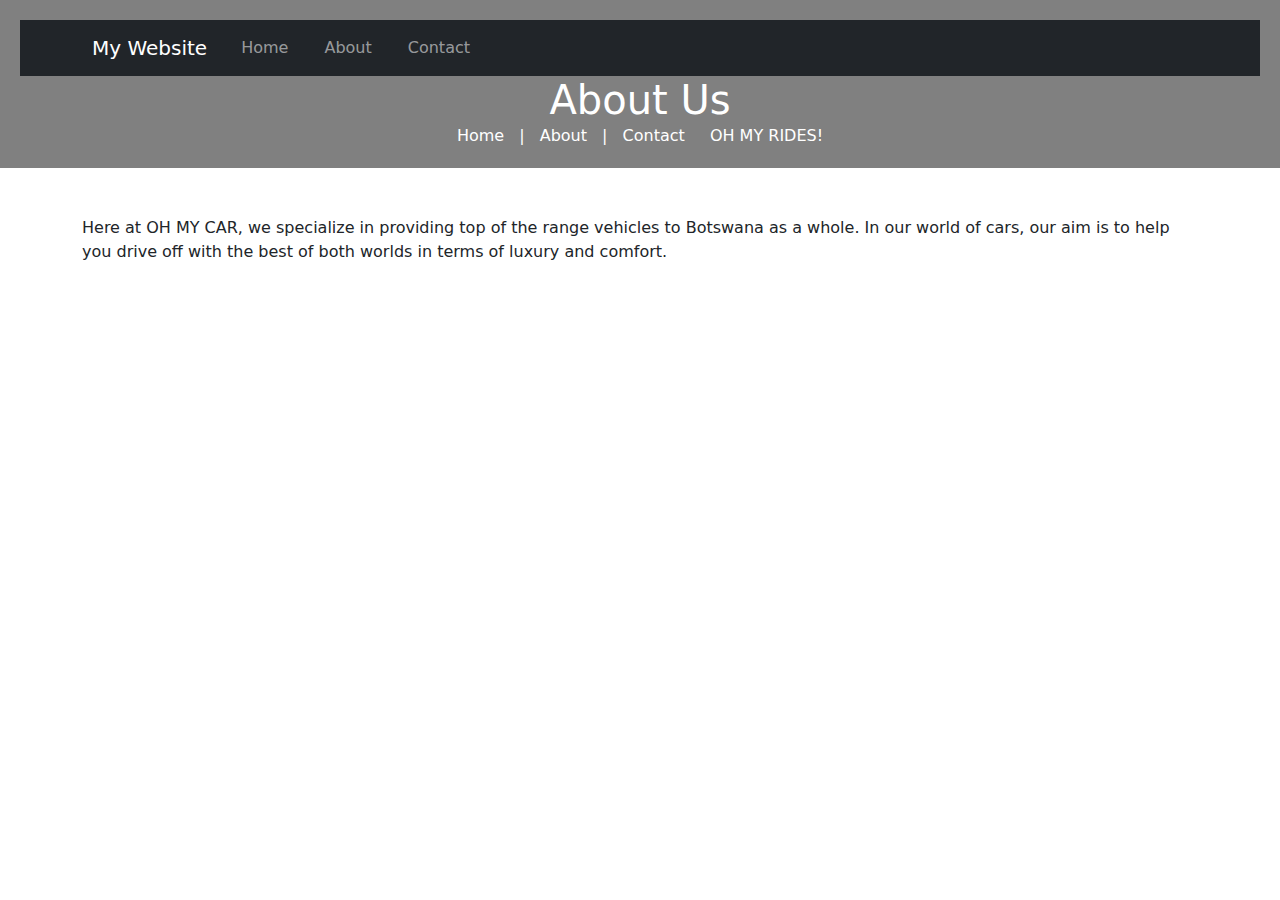
==== about.html @ 3b32e8fd "Update about.html" ====
<!DOCTYPE html>

<html lang="en">

<head>

<meta charset="UTF-8">

<meta name="viewport" content="width=device-width, initial-scale=1.0">

  <link rel="stylesheet" href="styles.css">

<title>Welcome to OH MY CAR</title>

</head>
<!-- Bootstrap CSS -->

<link href="https://cdn.jsdelivr.net/npm/bootstrap@5.3.0/dist/css/bootstrap.min.css" rel="stylesheet">

  <!-- Bootstrap JS and dependencies -->

<script src="https://cdn.jsdelivr.net/npm/@popperjs/core@2.11.6/dist/umd/popper.min.js"></script>

<script src="https://cdn.jsdelivr.net/npm/bootstrap@5.3.0/dist/js/bootstrap.min.js"></script>
<body>

<header>

  <nav class="navbar navbar-expand-lg navbar-dark bg-dark">

<div class="container">

<a class="navbar-brand" href="index.html">My Website</a>

<button class="navbar-toggler" type="button" data-bs-toggle="collapse" data-bs-target="#navbarNav">

<span class="navbar-toggler-icon"></span>

</button>

<div class="collapse navbar-collapse" id="navbarNav">

<ul class="navbar-nav">

<li class="nav-item">

<a class="nav-link" href="index.html">Home</a>

</li>

<li class="nav-item">

<a class="nav-link" href="about.html">About</a>

</li>

<li class="nav-item">

<a class="nav-link" href="contact.html">Contact</a>

</li>

</ul>

</div>

</div>

</nav>
  
<h1>About Us</h1>

<nav>

<a href="index.html">Home</a> |

<a href="about.html">About</a> |

<a href="contact.html">Contact</a>

<a href="ohmyrides.html">OH MY RIDES!</a>
</nav>

</header>
<main>
<main class="container my-5"
  
<p>Here at OH MY CAR, we specialize in providing top of the range vehicles to Botswana as a whole. In our world of cars, our aim is to help you drive off with the best of both worlds in terms of luxury and comfort. 
<p> We take pride in helping you find the perfect ride to fit your lifestyle and budget, whether you're looking for a brand new model or a quality pre-owned ride. </p>
<br>
<p>  Visit us today at Block 6, Palm Grove shopping complex or explore our inventory online. Let OH MY CAR help you drive away with confidence!</p>
<p>We should have the car of your choice but if for any reason you are looking for a specific make and model that we don't have in stock, please contact us and we will be happy to help you find the right car.
</p>

</main>


<footer>










<br>
<br>
<br>
<br>
<br>
<br>
<br>
  <br>
<p>&copy; Copyright 2005 OH MY CAR. All rights reserved.</p>
</footer>

</body>

</html>
---- styles.css ----
body {

font-family:Arial, sans-serif;

color:white;

background-color:#808080;

margin: 0;

padding: 0;

line-height: 1.6;

}

header {

background-color:grey;

color: white;

padding: 20px;

text-align: center;

}

p  {
  
text-align: center;
color: white;
  
}
  .car-container {
    display: flex; /* Makes images align in a row */
    justify-content: space-around; /* Adjusts spacing between images */
    align-items: center; /* Aligns them properly */
    flex-wrap: wrap; /* Ensures images wrap if the screen is too small */
    gap: 10px; /* Adds space between images */
}

.car-container img {
    width: 200px; /* Adjust size as needed */
    height: auto;
    border-radius: 5px; /* Optional: rounds corners */
    box-shadow: 2px 2px 10px rgba(0, 0, 0, 0.2); /* Optional: adds a shadow */
}
h2  {

   margin-left: auto;
  margin-right: auto;

}
header h1 {

margin: 0;

}

img {
  border: 5px solid #ddd;
  border-radius: 8px;
  padding: 5px;
  width: 250px;
  height: 150px;
}

nav a {

color: white;

text-decoration: none;

margin: 0 10px;

  }


nav a:hover {

text-decoration: underline;

}
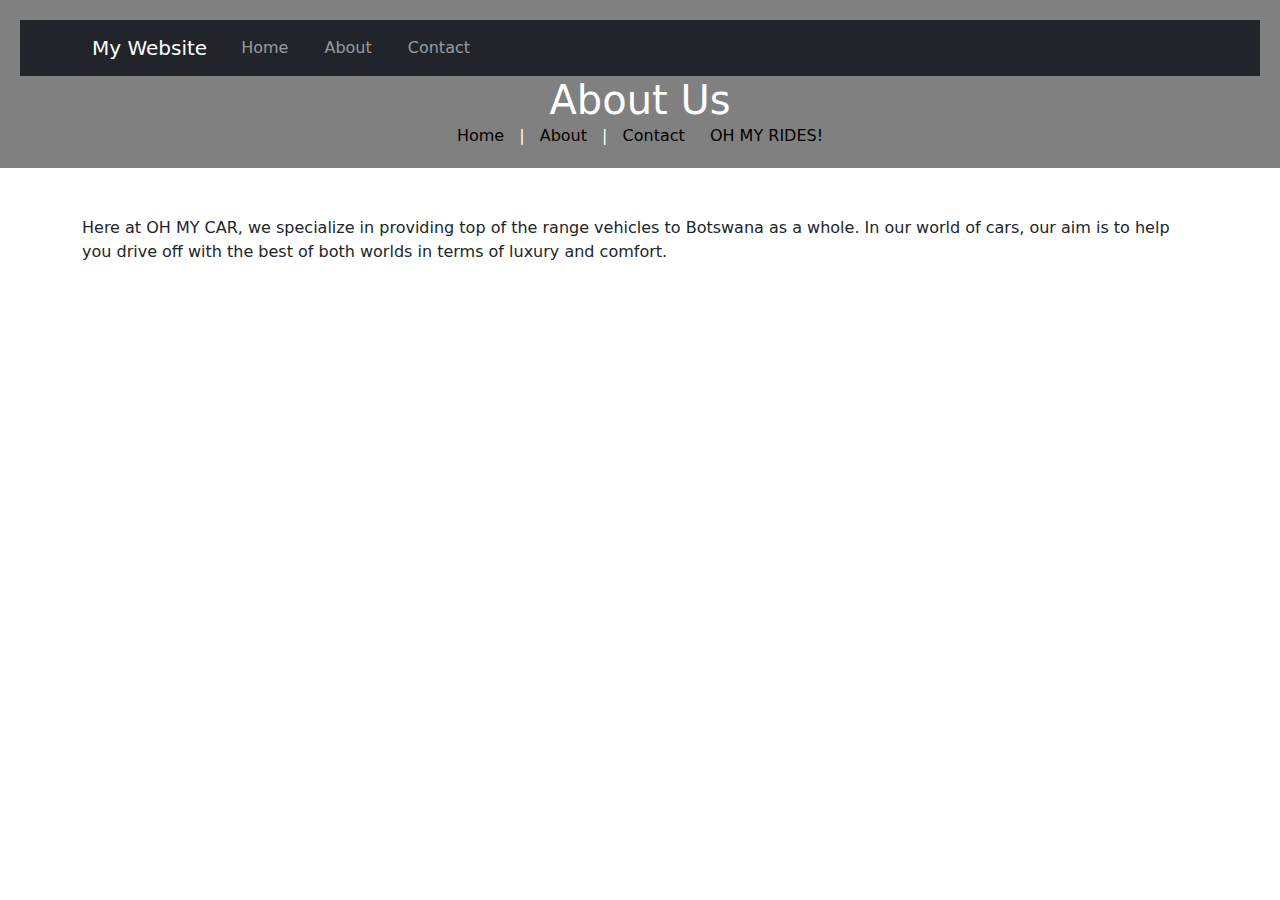
==== commit 35d9a526: "Update about.html" ====
--- a/about.html
+++ b/about.html
@@ -8,7 +8,7 @@
 
 <meta name="viewport" content="width=device-width, initial-scale=1.0">
 
-  <link rel="stylesheet" href="styles.css">
+  <link rel="stylesheet" href="main.css">
 
 <title>Welcome to OH MY CAR</title>
 
--- a/main.css
+++ b/main.css
@@ -0,0 +1,110 @@
+body {
+
+font-family:Arial, sans-serif;
+
+color:black;
+
+background-color:#808080;
+
+margin: 0;
+
+padding: 0;
+
+line-height: 1.6;
+
+}
+
+header {
+
+background-color:grey;
+
+color: white;
+
+padding: 20px;
+
+text-align: center;
+
+}
+
+p  {
+  
+text-align: center;
+color: white;
+  
+}
+
+.car-collection {
+    display: grid;
+    grid-template-columns: repeat(auto-fit, minmax(250px, 1fr));
+    gap: 30px;
+    justify-content: center;
+    text-align: center;
+}
+
+.car-collection img {
+    width: 150%;
+    height: 350px; /* Adjust if images look stretched */
+    object-fit: cover; /* Ensures images fit properly */
+    border-radius: 8px; /* Optional for rounded edges */
+}
+
+.car-collection div {
+    display: flex;
+    flex-direction: column;
+    align-items: center;
+}
+h2  {
+
+   margin-left: auto;
+  margin-right: auto;
+
+}
+header h1 {
+
+margin: 0;
+
+}
+
+nav a {
+
+color: black;
+
+text-decoration: none;
+
+margin: 0 10px;
+
+  }
+
+
+nav a:hover {
+
+text-decoration: underline;
+
+}
+.car-collection {
+    display: grid;
+    grid-template-columns: repeat(auto-fit, minmax(200px, 1fr));
+    gap: 30px;
+    justify-items: center;
+    text-align: center;
+    padding: 20px;
+}
+
+.car-collection div {
+    display: flex;
+    flex-direction: column;
+    align-items: center;
+}
+
+.car-collection img {
+    width: 100%; /* Fixed width for uniform size */
+    height: 130px; /* Adjusted height */
+    object-fit: cover;
+    border-radius: 8px;
+    transition: transform 0.3s ease-in-out;
+}
+
+.car-collection img:hover {
+    transform: scale(1.05); /* Slight zoom on hover */
+}
+
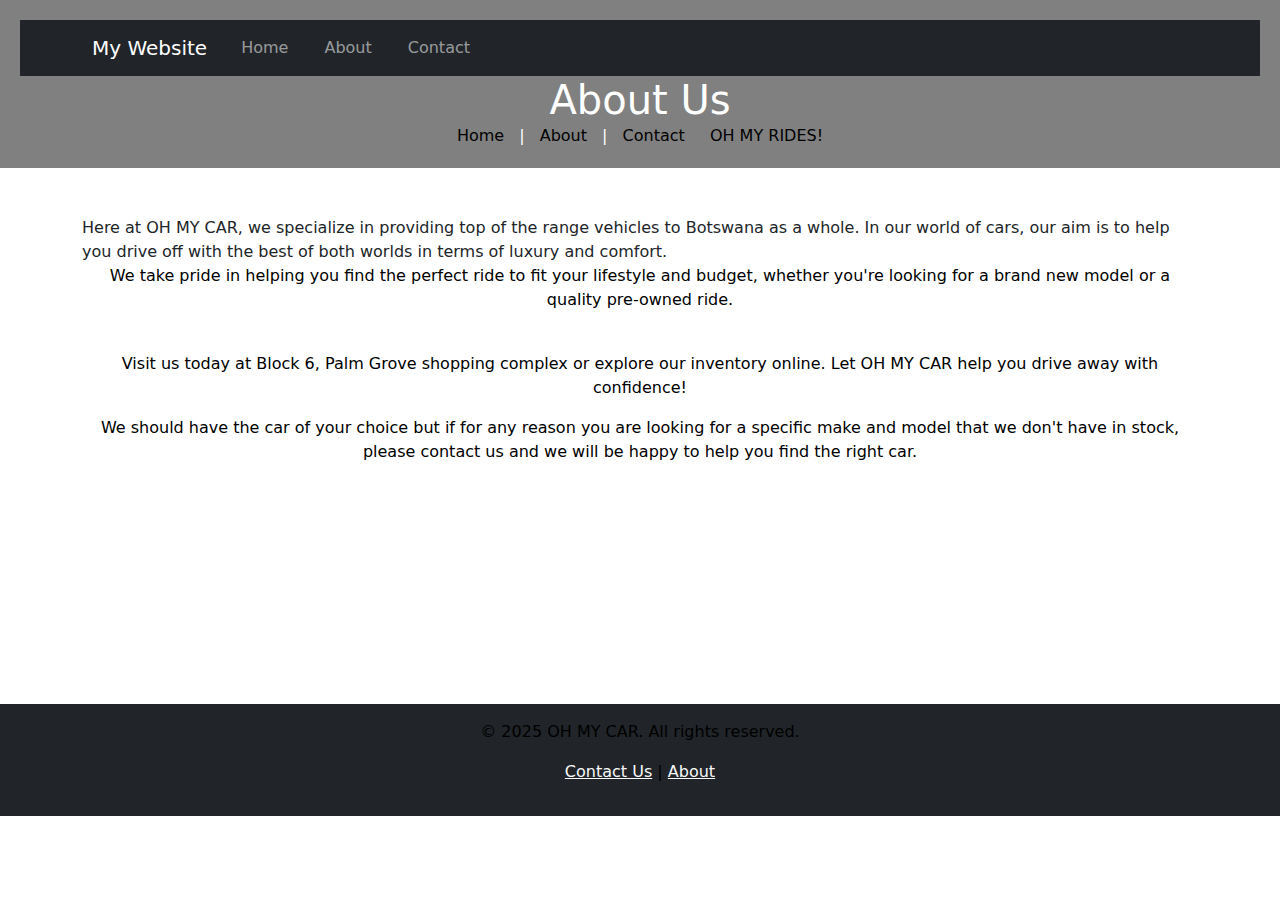
==== commit 190e1cc9: "Update about.html" ====
--- a/about.html
+++ b/about.html
@@ -114,9 +114,15 @@
 <br>
 <br>
   <br>
-<p>&copy; Copyright 2005 OH MY CAR. All rights reserved.</p>
+
+<footer class="bg-dark text-light text-center py-3">
+    <p>© 2025 OH MY CAR. All rights reserved.</p>
+    <p>
+        <a href="contact.html" class="text-light">Contact Us</a> | 
+        <a href="about.html" class="text-light">About</a>
+    </p>
 </footer>
-
+  
 </body>
 
 </html>
--- a/main.css
+++ b/main.css
@@ -29,7 +29,7 @@
 p  {
   
 text-align: center;
-color: white;
+color: black;
   
 }
 
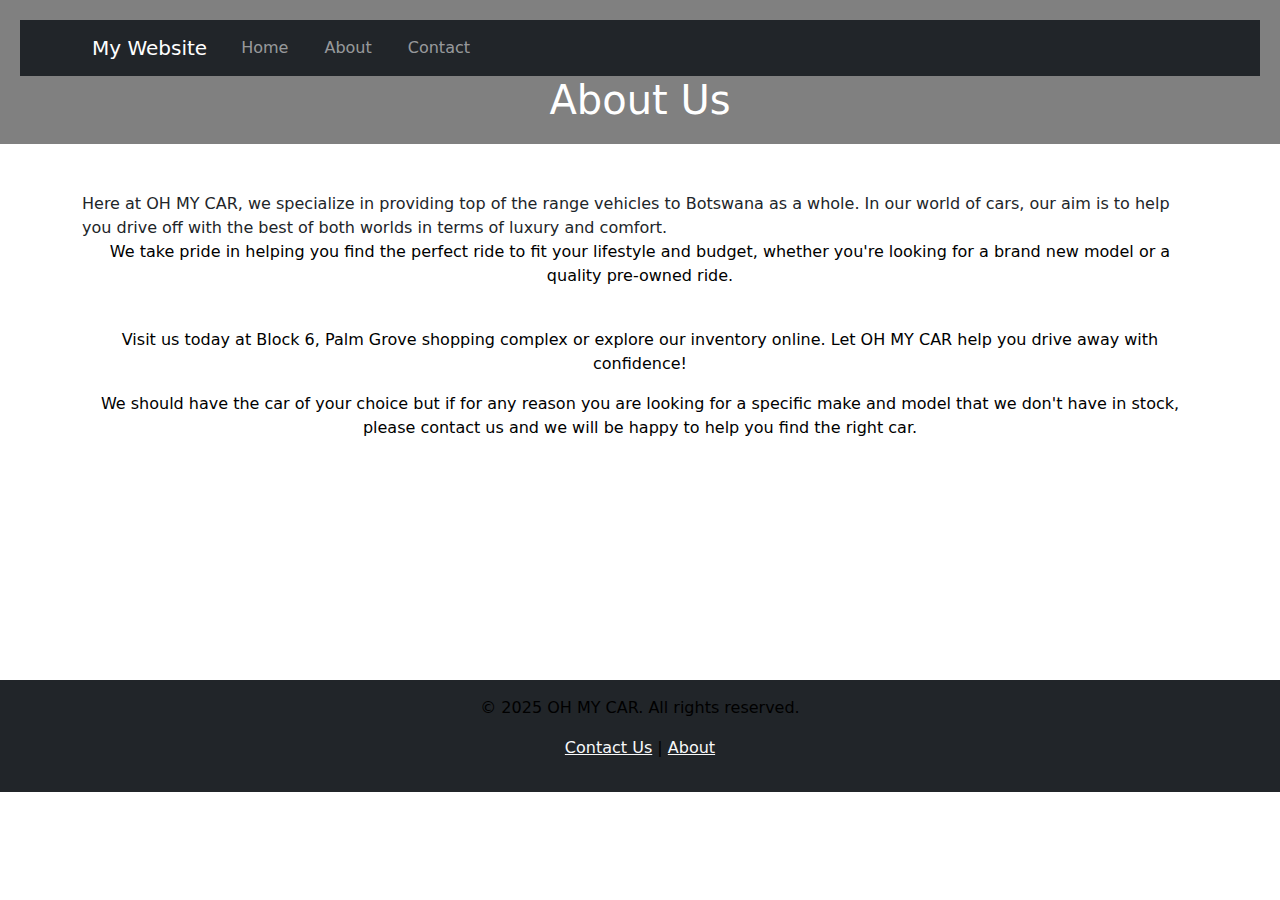
==== commit 19378113: "Update about.html" ====
--- a/about.html
+++ b/about.html
@@ -70,16 +70,6 @@
   
 <h1>About Us</h1>
 
-<nav>
-
-<a href="index.html">Home</a> |
-
-<a href="about.html">About</a> |
-
-<a href="contact.html">Contact</a>
-
-<a href="ohmyrides.html">OH MY RIDES!</a>
-</nav>
 
 </header>
 <main>
--- a/main.css
+++ b/main.css
@@ -108,3 +108,69 @@
     transform: scale(1.05); /* Slight zoom on hover */
 }
 
+.ohmyrides-page .car-listing {
+    display: grid;
+    grid-template-columns: repeat(auto-fit, minmax(250px, 1fr));
+    gap: 20px;
+    padding: 20px;
+}
+
+.ohmyrides-page .car-item {
+    background: white;
+    padding: 15px;
+    border-radius: 10px;
+    box-shadow: 0px 4px 6px rgba(0, 0, 0, 0.1);
+    text-align: center;
+}
+
+.ohmyrides-page .car-item img {
+    width: 100%;
+    height: 180px;
+    object-fit: cover;
+    border-radius: 5px;
+}
+
+ .feedback.html {
+<style>
+        body {
+            font-family: Arial, sans-serif;
+            background-color: #f4f4f4;
+            text-align: center;
+        }
+        .container {
+            width: 40%;
+            background: white;
+            padding: 20px;
+            margin: 50px auto;
+            box-shadow: 0px 0px 10px rgba(0, 0, 0, 0.1);
+            border-radius: 10px;
+        }
+        input, select {
+            width: 90%;
+            padding: 10px;
+            margin: 10px 0;
+            border: 1px solid #ccc;
+            border-radius: 5px;
+        }
+        .radio-group {
+            text-align: left;
+            margin: 10px 0;
+        }
+        button {
+            background: #007bff;
+            color: white;
+            border: none;
+            padding: 10px;
+            width: 100%;
+            border-radius: 5px;
+            cursor: pointer;
+        }
+        button:hover {
+            background: #0056b3;
+        }
+        a {
+            text-decoration: none;
+            color: #007bff;
+            font-weight: bold;
+        }
+    </style>
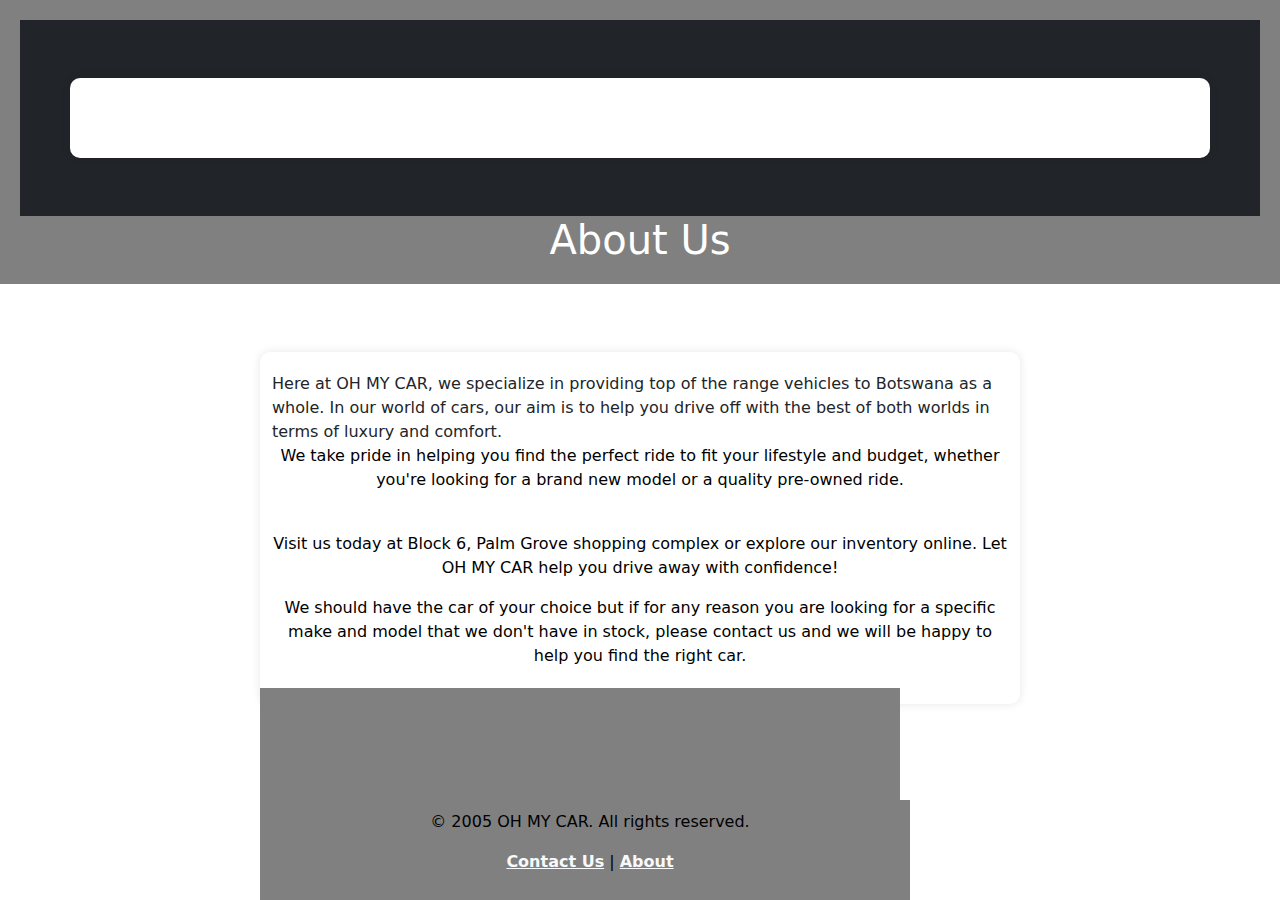
==== commit b8a272a3: "Update about.html" ====
--- a/about.html
+++ b/about.html
@@ -104,9 +104,8 @@
 <br>
 <br>
   <br>
-
-<footer class="bg-dark text-light text-center py-3">
-    <p>© 2025 OH MY CAR. All rights reserved.</p>
+<footer>
+    <p>© 2005 OH MY CAR. All rights reserved.</p>
     <p>
         <a href="contact.html" class="text-light">Contact Us</a> | 
         <a href="about.html" class="text-light">About</a>
--- a/main.css
+++ b/main.css
@@ -31,6 +31,33 @@
 text-align: center;
 color: black;
   
+}
+
+main {
+
+padding: 20px;
+
+max-width: 800px;
+
+margin: 0 auto;
+
+}
+
+.card-body {
+    padding: 20px;
+    border-radius: 10px;
+    background-color: #f9f9f9; /* Light background */
+    box-shadow: 0 4px 8px rgba(0,0,0,0.1);
+}
+.button {
+    background-color: #007bff; /* Blue */
+    color: white;
+    padding: 10px 20px;
+    text-decoration: none;
+    border-radius: 5px;
+}
+.button:hover {
+    background-color: #0056b3;
 }
 
 .car-collection {
@@ -130,9 +157,7 @@
     border-radius: 5px;
 }
 
- .feedback.html {
-<style>
-        body {
+ .feedback-page .body {
             font-family: Arial, sans-serif;
             background-color: #f4f4f4;
             text-align: center;
@@ -173,4 +198,22 @@
             color: #007bff;
             font-weight: bold;
         }
+
+footer {
+
+background-color: #808080;
+
+color: black;
+
+text-align: center;
+
+padding: 10px;
+
+position: fixed;
+
+bottom: 0;
+
+width: 50%;
+
+}
     </style>
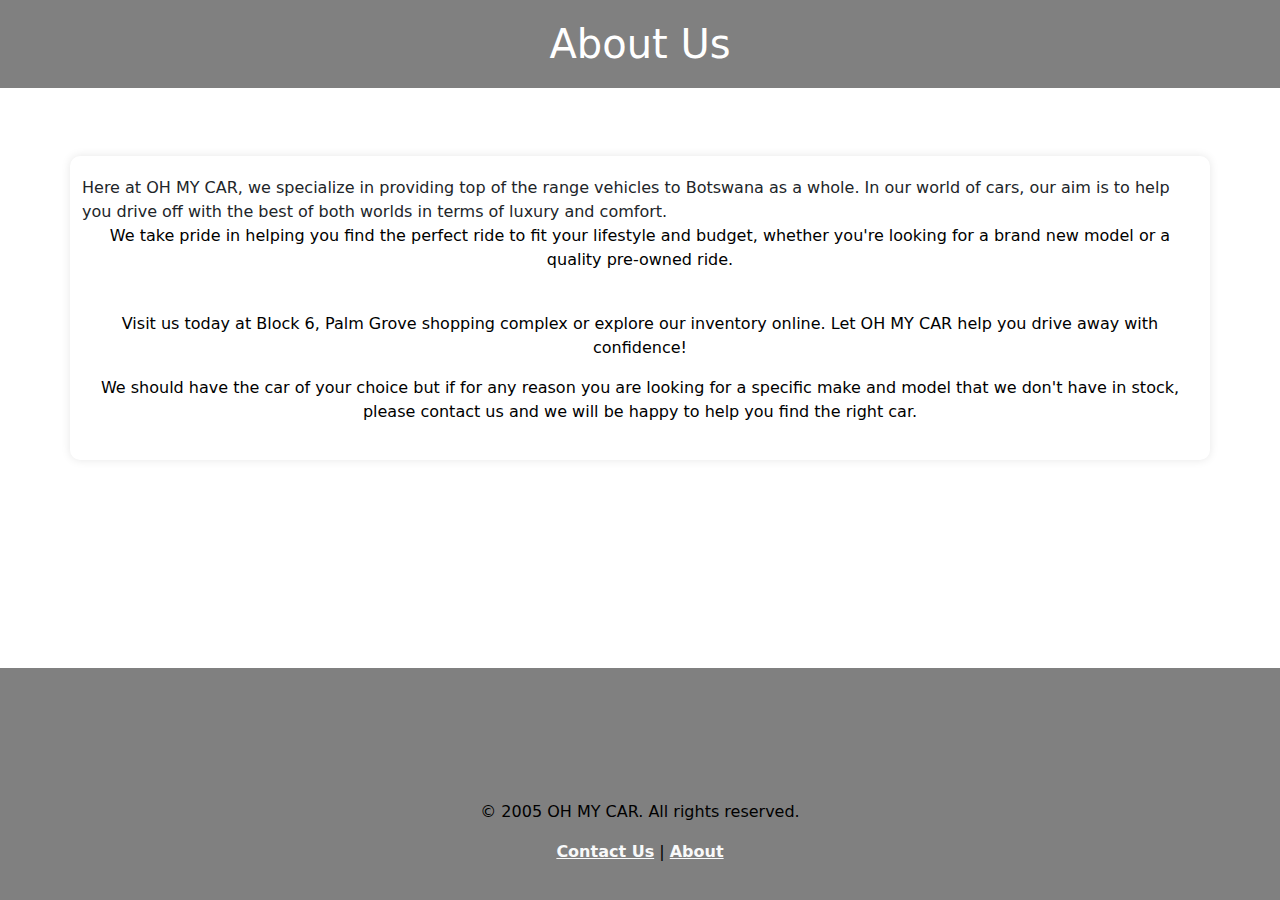
==== commit 0e6cde8a: "Update about.html" ====
--- a/about.html
+++ b/about.html
@@ -26,48 +26,6 @@
 
 <header>
 
-  <nav class="navbar navbar-expand-lg navbar-dark bg-dark">
-
-<div class="container">
-
-<a class="navbar-brand" href="index.html">My Website</a>
-
-<button class="navbar-toggler" type="button" data-bs-toggle="collapse" data-bs-target="#navbarNav">
-
-<span class="navbar-toggler-icon"></span>
-
-</button>
-
-<div class="collapse navbar-collapse" id="navbarNav">
-
-<ul class="navbar-nav">
-
-<li class="nav-item">
-
-<a class="nav-link" href="index.html">Home</a>
-
-</li>
-
-<li class="nav-item">
-
-<a class="nav-link" href="about.html">About</a>
-
-</li>
-
-<li class="nav-item">
-
-<a class="nav-link" href="contact.html">Contact</a>
-
-</li>
-
-</ul>
-
-</div>
-
-</div>
-
-</nav>
-  
 <h1>About Us</h1>
 
 
--- a/main.css
+++ b/main.css
@@ -37,10 +37,17 @@
 
 padding: 20px;
 
-max-width: 800px;
+max-width: 1200px;
 
 margin: 0 auto;
 
+}
+
+.right-align {
+    display: flex;
+    flex-direction: column;
+    align-items: flex-end; /* Aligns to the right */
+    margin-right: 20px; /* Adjust spacing from the right */
 }
 
 .card-body {
@@ -207,13 +214,18 @@
 
 text-align: center;
 
-padding: 10px;
+padding: 20px;
 
 position: fixed;
 
 bottom: 0;
 
-width: 50%;
-
+left: 0;
+
+right: 0;
+
+width: 100%;
+
+margin-top: auto;
 }
     </style>
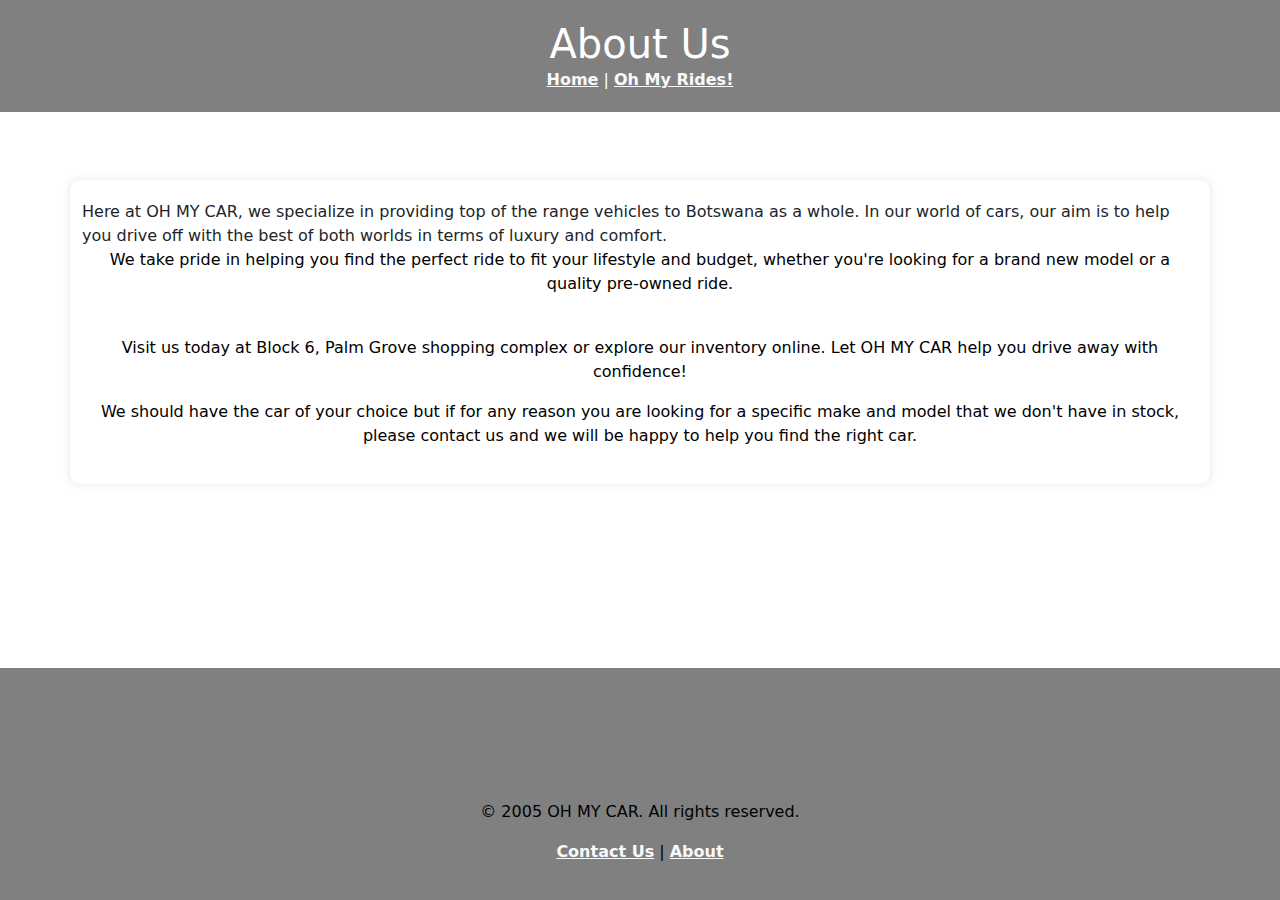
==== commit 018d9e53: "Update about.html" ====
--- a/about.html
+++ b/about.html
@@ -28,7 +28,8 @@
 
 <h1>About Us</h1>
 
-
+<a href="index.html" class="text-light">Home</a> | 
+        <a href="ohmyrides.html" class="text-light">Oh My Rides!</a>
 </header>
 <main>
 <main class="container my-5"
